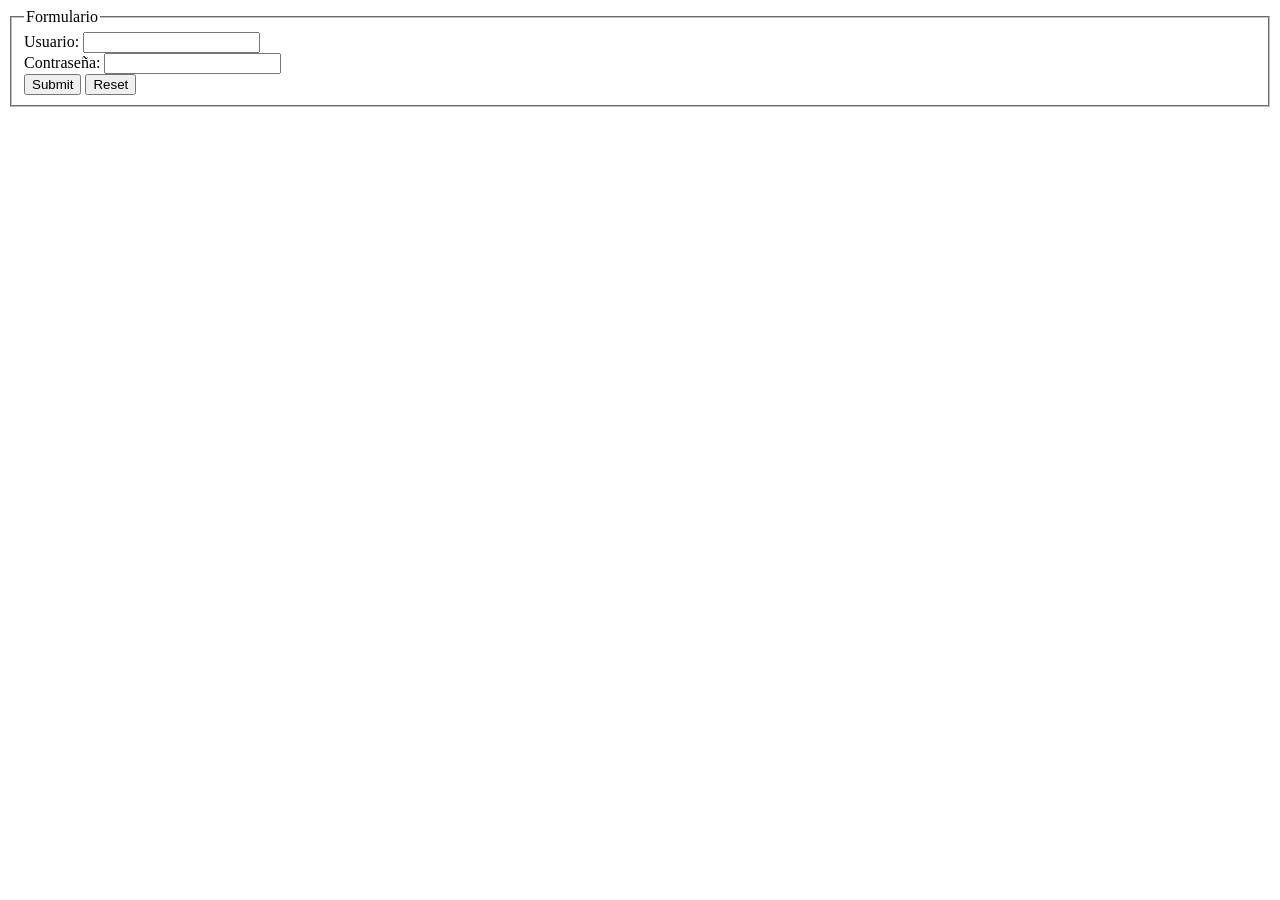
==== formlogin.html @ 6c15415c "Formulario de login en nuevo archivo" ====
<!DOCTYPE html>
<html lang="en">
<head>
    <meta charset="UTF-8">
    <meta name="viewport" content="width=device-width, initial-scale=1.0">
    <title>Formulario</title>
</head>
<body>
    <fieldset>
        <legend>Formulario</legend>
        <label for="nombre">Usuario:</label>
        <input id="nombre" type="text">
        <br>
        <label for="contraseña">Contraseña:</label>
        <input id="content" type="text">
        <br>
        <input type="submit" name="Enviar">
        <input type="reset" name="Borrar">
    </fieldset>
    

</body>
</html>
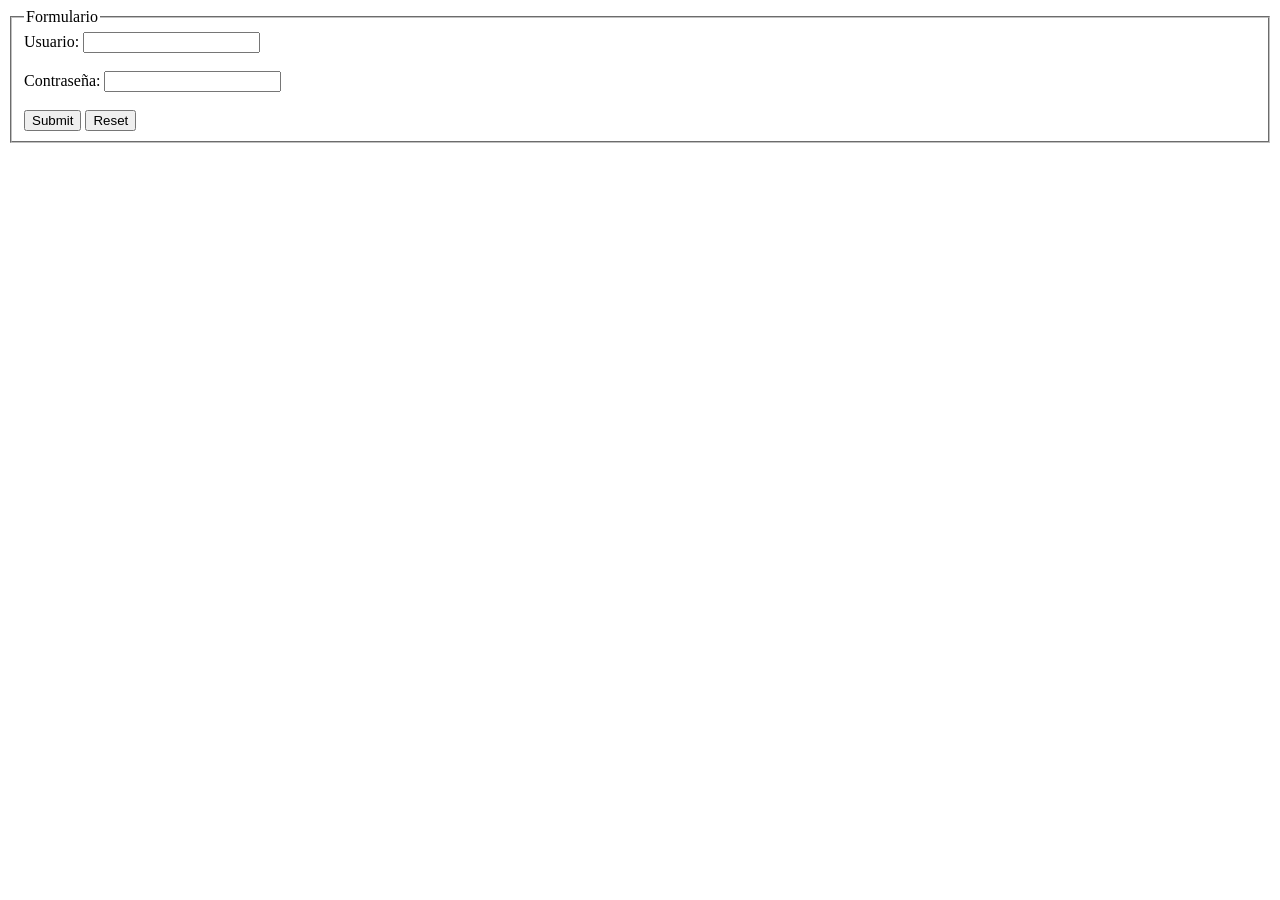
==== commit 66bc2ec2: "br in formlogin and css created" ====
--- a/formlogin.html
+++ b/formlogin.html
@@ -3,6 +3,7 @@
 <head>
     <meta charset="UTF-8">
     <meta name="viewport" content="width=device-width, initial-scale=1.0">
+    <link rel="stylesheet" href="">
     <title>Formulario</title>
 </head>
 <body>
@@ -10,10 +11,10 @@
         <legend>Formulario</legend>
         <label for="nombre">Usuario:</label>
         <input id="nombre" type="text">
-        <br>
+        <br><br>
         <label for="contraseña">Contraseña:</label>
         <input id="content" type="text">
-        <br>
+        <br><br>
         <input type="submit" name="Enviar">
         <input type="reset" name="Borrar">
     </fieldset>
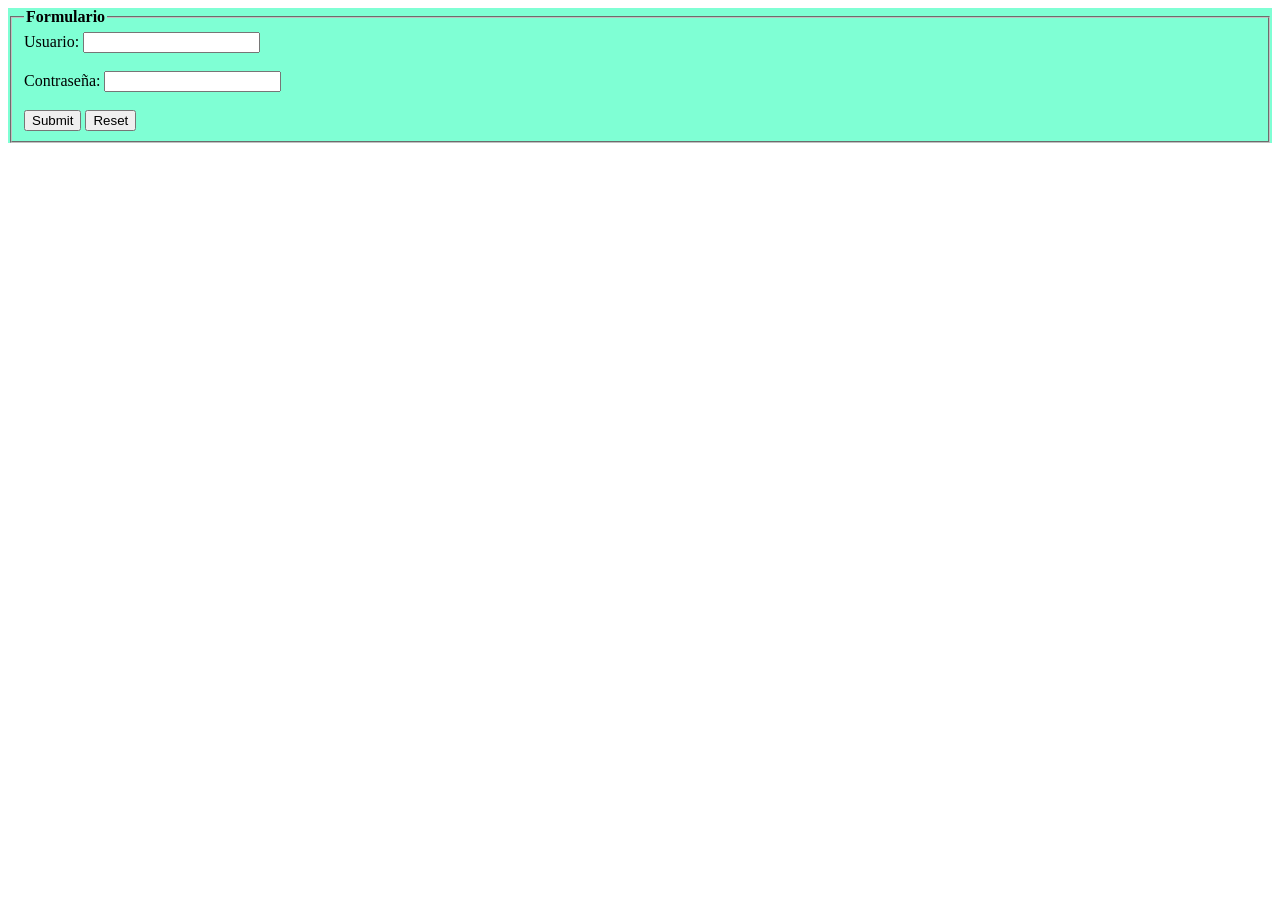
==== commit 50abc623: "form and css content" ====
--- a/formlogin.html
+++ b/formlogin.html
@@ -3,21 +3,23 @@
 <head>
     <meta charset="UTF-8">
     <meta name="viewport" content="width=device-width, initial-scale=1.0">
-    <link rel="stylesheet" href="">
+    <link rel="stylesheet" href="css/styles.css">
     <title>Formulario</title>
 </head>
 <body>
-    <fieldset>
-        <legend>Formulario</legend>
-        <label for="nombre">Usuario:</label>
-        <input id="nombre" type="text">
-        <br><br>
-        <label for="contraseña">Contraseña:</label>
-        <input id="content" type="text">
-        <br><br>
-        <input type="submit" name="Enviar">
-        <input type="reset" name="Borrar">
-    </fieldset>
+    <form action="" method="get">
+        <fieldset>
+            <legend>Formulario</legend>
+            <label for="nombre">Usuario:</label>
+            <input id="nombre" type="text">
+            <br><br>
+            <label for="contraseña">Contraseña:</label>
+            <input id="content" type="text">
+            <br><br>
+            <input type="submit">
+            <input type="reset">
+        </fieldset>
+    </form>
     
 
 </body>
--- a/css/styles.css
+++ b/css/styles.css
@@ -0,0 +1,3 @@
+legend{font-weight: 900;}
+
+form{background-color: aquamarine;}
